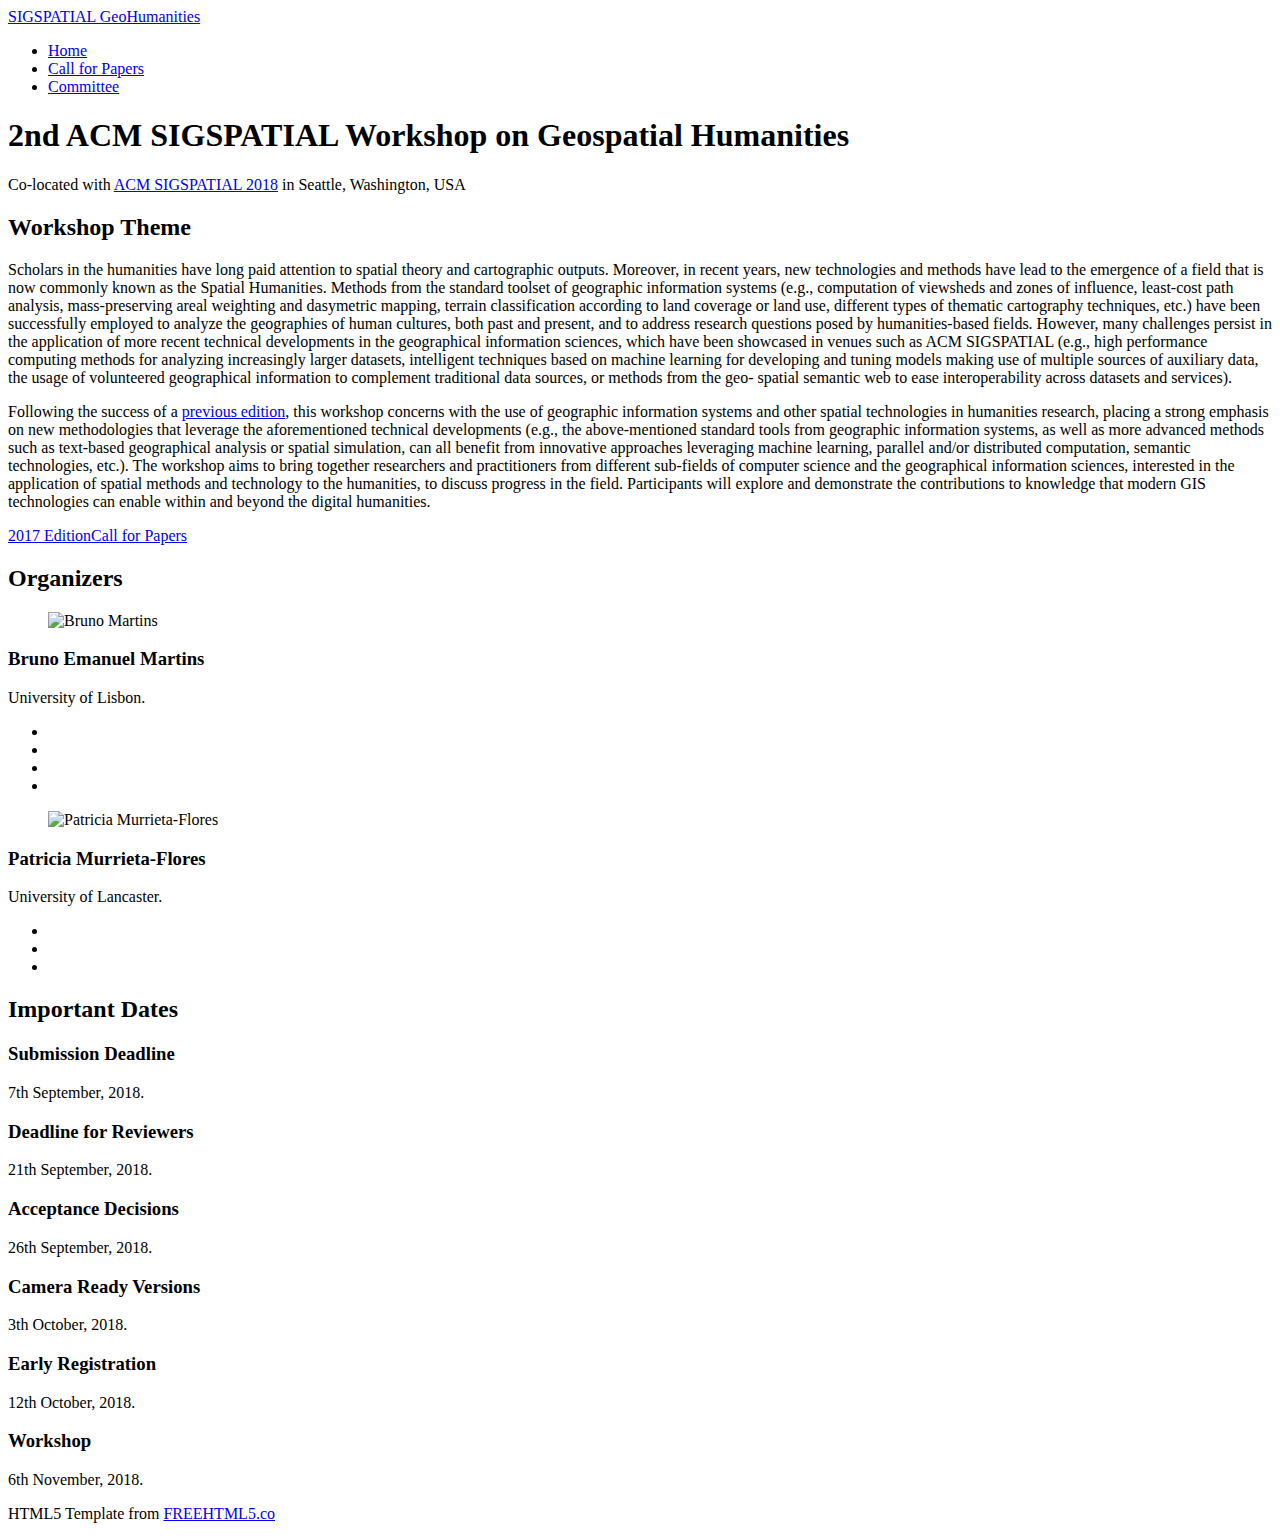
==== index.html @ ae1d95db "Update index.html" ====
<!DOCTYPE html>
<!--[if lt IE 7]>      <html class="no-js lt-ie9 lt-ie8 lt-ie7"> <![endif]-->
<!--[if IE 7]>         <html class="no-js lt-ie9 lt-ie8"> <![endif]-->
<!--[if IE 8]>         <html class="no-js lt-ie9"> <![endif]-->
<!--[if gt IE 8]><!--> <html class="no-js"> <!--<![endif]-->
	<head>
	<meta charset="utf-8">
	<meta http-equiv="X-UA-Compatible" content="IE=edge">
	<title>2nd ACM SIGSPATIAL Workshop on Geospatial Humanities</title>
	<meta name="viewport" content="width=device-width, initial-scale=1">
	<meta name="description" content="ACM SIGSPATIAL Workshop on Geospatial Humanities" />
	<meta name="keywords" content="GeoHumanities, Geospatial Humanities, Workshop, ACM SIGSPATIAL" />
	<meta name="author" content="Bruno Martins and Patricia Murrieta-Flores" />

  <!-- 
	//////////////////////////////////////////////////////

	FREE HTML5 TEMPLATE 
	DESIGNED & DEVELOPED by FREEHTML5.CO
		
	Website: 		http://freehtml5.co/
	Email: 			info@freehtml5.co
	Twitter: 		http://twitter.com/fh5co
	Facebook: 		https://www.facebook.com/fh5co

	//////////////////////////////////////////////////////
	 -->

  <!-- Facebook and Twitter integration -->
	<meta property="og:title" content=""/>
	<meta property="og:image" content=""/>
	<meta property="og:url" content=""/>
	<meta property="og:site_name" content=""/>
	<meta property="og:description" content=""/>
	<meta name="twitter:title" content="" />
	<meta name="twitter:image" content="" />
	<meta name="twitter:url" content="" />
	<meta name="twitter:card" content="" />

	<!-- Place favicon.ico and apple-touch-icon.png in the root directory -->
	<link rel="shortcut icon" href="favicon.ico">

	<!-- Google Webfonts -->
	<link href='http://fonts.googleapis.com/css?family=Roboto:400,300,100,500' rel='stylesheet' type='text/css'>
	<link href='http://fonts.googleapis.com/css?family=Roboto+Slab:400,300,100,500' rel='stylesheet' type='text/css'>
	
	<!-- Animate.css -->
	<link rel="stylesheet" href="css/animate.css">
	<!-- Icomoon Icon Fonts-->
	<link rel="stylesheet" href="css/icomoon.css">
	<!-- Simple Line Icons -->
	<link rel="stylesheet" href="css/simple-line-icons.css">
	<!-- Theme Style -->
	<link rel="stylesheet" href="css/style.css">
	<!-- Modernizr JS -->
	<script src="js/modernizr-2.6.2.min.js"></script>
	<!-- FOR IE9 below -->
	<!--[if lt IE 9]>
	<script src="js/respond.min.js"></script>
	<![endif]-->

	</head>
	<body>
		
	<header id="fh5co-header" role="banner">
		<nav class="navbar navbar-default" role="navigation">
			<div class="container">
				<div class="row">
					<div class="col-md-10 col-md-offset-1">
						<div class="navbar-header"> 
						<!-- Mobile Toggle Menu Button -->
						<a href="#" class="js-fh5co-nav-toggle fh5co-nav-toggle visible-xs-block" data-toggle="collapse" data-target="#fh5co-navbar" aria-expanded="false" aria-controls="navbar"><i></i></a>
						<a class="navbar-brand" href="index.html">SIGSPATIAL GeoHumanities</a>
						</div>
						<div id="fh5co-navbar" class="navbar-collapse collapse">
							<ul class="nav navbar-nav navbar-right">
								<li class="active"><a href="index.html"><span>Home<span class="border"></span></span></a></li>
								<li><a href="call-for-papers.html"><span>Call for Papers<span class="border"></span></span></a></li>
								<li><a href="program-committee.html"><span>Committee <span class="border"></span></span></a></li>
								<!-- <li><a href="program.html"><span>Program<span class="border"></span></span></a></li> -->
							</ul>
						</div>
					</div>
				</div>
			</div>
		</nav>
	</header>
	<!-- END .header -->
	
	
	<div id="fh5co-main">
		<div class="fh5co-intro text-center">
			<div class="container">
				<div class="row">
					<div class="col-md-8 col-md-offset-2">
						<h1 class="intro-lead">2nd ACM SIGSPATIAL Workshop on Geospatial Humanities</h1>
						<p class="">Co-located with <a href="http://sigspatial2018.sigspatial.org" target="_blank">ACM SIGSPATIAL 2018</a> in Seattle, Washington, USA</p>
					</div>
				</div>
			</div>
		</div>

		<div id="fh5co-portfolio">
			<div class="fh5co-portfolio-item ">
				<div class="fh5co-portfolio-figure animate-box" style="background-image: url(images/work_1.jpg);"></div>
				<div class="fh5co-portfolio-description">
					<h2>Workshop Theme</h2>
					<p>Scholars in the humanities have long paid attention to spatial theory and cartographic outputs. Moreover, in recent years, new technologies and methods have lead to the emergence of a field that is now commonly known as the Spatial Humanities. Methods from the standard toolset of geographic information systems (e.g., computation of viewsheds and zones of influence, least-cost path analysis, mass-preserving areal weighting and dasymetric mapping, terrain classification according to land coverage or land use, different types of thematic cartography techniques, etc.) have been successfully employed to analyze the geographies of human cultures, both past and present, and to address research questions posed by humanities-based fields. However, many challenges persist in the application of more recent technical developments in the geographical information sciences, which have been showcased in venues such as ACM SIGSPATIAL (e.g., high performance computing methods for analyzing increasingly larger datasets, intelligent techniques based on machine learning for developing and tuning models making use of multiple sources of auxiliary data, the usage of volunteered geographical information to complement traditional data sources, or methods from the geo- spatial semantic web to ease interoperability across datasets and services).<p>
					<!-- <p><a href="call-for-papers.html" class="btn btn-primary">Call for Papers</a></p> -->
				</div>
			</div>
			<div class="fh5co-portfolio-item fh5co-img-right">
				<div class="fh5co-portfolio-figure animate-box" style="background-image: url(images/work_2.jpg);"></div>
				<div class="fh5co-portfolio-description">
					<!-- <h2>Workshop Theme</h2> -->
					<p>Following the success of a <a href="../2017/index.html">previous edition</a>, this workshop concerns with the use of geographic information systems and other spatial technologies in humanities research, placing a strong emphasis on new methodologies that leverage the aforementioned technical developments (e.g., the above-mentioned standard tools from geographic information systems, as well as more advanced methods such as text-based geographical analysis or spatial simulation, can all benefit from innovative approaches leveraging machine learning, parallel and/or distributed computation, semantic technologies, etc.). The workshop aims to bring together researchers and practitioners from different sub-fields of computer science and the geographical information sciences, interested in the application of spatial methods and technology to the humanities, to discuss progress in the field. Participants will explore and demonstrate the contributions to knowledge that modern GIS technologies can enable within and beyond the digital humanities.</p>
					<p><a href="../2017/index.html" class="btn btn-primary">2017 Edition</a><a href="call-for-papers.html" class="btn btn-primary">Call for Papers</a></p>
				</div>
			</div>
			<!--<div class="fh5co-portfolio-item ">
				<div class="fh5co-portfolio-figure animate-box" style="background-image: url(images/work_3.jpg);"></div>
				<div class="fh5co-portfolio-description">
					<h2>Description</h2>
					<p>...</p>
					<p><a href="call-for-papers.html" class="btn btn-primary">Call for Papers</a></p>
				</div>
			</div>
			<div class="fh5co-portfolio-item fh5co-img-right">
				<div class="fh5co-portfolio-figure animate-box" style="background-image: url(images/work_4.jpg);"></div>
				<div class="fh5co-portfolio-description">
					<h2>Description</h2>
					<p>...</p>
					<p><a href="call-for-papers.html" class="btn btn-primary">Call for Papers</a></p>
				</div>
			</div> -->
		</div>

		<div id="fh5co-team">
			<div class="container">
				<div class="row">
					<div class="col-md-10 col-md-offset-1">
						<div class="row">
							<h2 class="section-lead text-center">Organizers</h2>
							<div class="col-md-3 col-sm-6 col-xs-6 col-xxs-12 fh5co-staff to-animate"></div>
							<div class="col-md-3 col-sm-6 col-xs-6 col-xxs-12 fh5co-staff to-animate">
								<figure>
								<img src="images/photo-bruno-martins.png" alt="Bruno Martins" class="img-responsive">
								</figure>
								<h3>Bruno Emanuel Martins</h3>
								<p>University of Lisbon. </p>
								<ul class="fh5co-social">
									<li><a href="http://bgmartins.github.io"><i class="icon-globe"></i></a></li>
									<li><a href="https://github.com/bgmartins/"><i class="icon-github"></i></a></li>
									<li><a href="https://twitter.com/bgmartins"><i class="icon-twitter"></i></a></li>
									<li><a href="mailto:bruno.g.martins@ist.utl.pt"><i class="icon-mail"></i></a></li>
								</ul> 	
							</div>
							<!-- <div class="col-md-3 col-sm-6 col-xs-6 col-xxs-12 fh5co-staff to-animate">
								<figure>
								<img src="images/photo-bruno-martins.png" alt="Bruno Martins" class="img-responsive">
								</figure>
								<h3>Bruno Emanuel Martins</h3>
								<p>University of Lisbon. </p>
								<ul class="fh5co-social">
									<li><a href="https://github.com/bgmartins/"><i class="icon-globe"></i></a></li>
									<li><a href="https://github.com/bgmartins/"><i class="icon-github"></i></a></li>
									<li><a href="mailto:bruno.g.martins@ist.utl.pt"><i class="icon-mail"></i></a></li>
								</ul> 	
							</div>
							<div class="col-md-3 col-sm-6 col-xs-6 col-xxs-12 fh5co-staff to-animate">
								<figure>
								<img src="images/photo-murrieta-flores.png" alt="Patricia Murrieta-Flores" class="img-responsive">
								</figure>
								<h3>Patricia Murrieta-Flores</h3>
								<p>University of Chester. </p>
								<ul class="fh5co-social">
									<li><a href="https://www.chester.ac.uk/departments/history-archaeology/staff/dr-p-murrieta-flores"><i class="icon-globe"></i></a></li>
									<li><a href="https://twitter.com/patymurrieta"><i class="icon-twitter"></i></a></li>
									<li><a href="mailto:p.murrietaflores@chester.ac.uk"><i class="icon-mail"></i></a></li>
								</ul> 	
							</div> -->
							<div class="col-md-3 col-sm-6 col-xs-6 col-xxs-12 fh5co-staff to-animate">
								<figure>
								<img src="images/photo-murrieta-flores.png" alt="Patricia Murrieta-Flores" class="img-responsive">
								</figure>
								<h3>Patricia Murrieta-Flores</h3>
								<p>University of Lancaster. </p>
								<ul class="fh5co-social">
									<li><a href="http://www.lancaster.ac.uk/history/about-us/people/patricia-murrieta-flores"><i class="icon-globe"></i></a></li>
									<li><a href="https://twitter.com/patymurrieta"><i class="icon-twitter"></i></a></li>
									<li><a href="mailto:p.a.murrieta-flores@lancaster.ac.uk"><i class="icon-mail"></i></a></li>
								</ul> 	
							</div>
							<div class="col-md-3 col-sm-6 col-xs-6 col-xxs-12 fh5co-staff to-animate"></div>
						</div>
					</div>
				</div>
			</div>
		</div>

		<div id="fh5co-services">
			<div class="container">
				<div class="row">
					<div class="col-md-10 col-md-offset-1">
						<div class="row">
							<h2 class="section-lead text-center">Important Dates</h2>
							<div class="col-md-4 col-sm-6 col-xs-6 col-xxs-12 fh5co-service">
								<div class="fh5co-icon to-animate"><i class="icon-doc"></i></div>
								<div class="fh5co-desc">
									<h3>Submission Deadline</h3>
									<p>7th September, 2018. </p>
								</div>	
							</div>
							<div class="col-md-4 col-sm-6 col-xs-6 col-xxs-12 fh5co-service">
								<div class="fh5co-icon to-animate"><i class="icon-note"></i></div>
								<div class="fh5co-desc">
									<h3>Deadline for Reviewers</h3>
									<p>21th September, 2018. </p>
								</div>
							</div>
							<div class="clearfix visible-sm-block visible-xs-block"></div>							
							<div class="col-md-4 col-sm-6 col-xs-6 col-xxs-12 fh5co-service">
								<div class="fh5co-icon to-animate"><i class="icon-check"></i></div>
								<div class="fh5co-desc">
									<h3>Acceptance Decisions</h3>
									<p>26th September, 2018. </p>
								</div>
							</div>
							<div class="col-md-4 col-sm-6 col-xs-6 col-xxs-12 fh5co-service">
								<div class="fh5co-icon to-animate"><i class="icon-reload"></i></div>
								<div class="fh5co-desc">
									<h3>Camera Ready Versions</h3>
									<p>3th October, 2018. </p>
								</div>	
							</div>
							<div class="clearfix visible-sm-block visible-xs-block"></div>
							<div class="col-md-4 col-sm-6 col-xs-6 col-xxs-12 fh5co-service">
								<div class="fh5co-icon to-animate"><i class="icon-rocket"></i></div>
								<div class="fh5co-desc">
									<h3>Early Registration</h3>
									<p>12th October, 2018. </p>
								</div>
							</div>
							<div class="col-md-4 col-sm-6 col-xs-6 col-xxs-12 fh5co-service">
								<div class="fh5co-icon to-animate"><i class="icon-eye"></i></div>
								<div class="fh5co-desc">
									<h3>Workshop</h3>
									<p>6th November, 2018. </p>
								</div>
							</div>
							<div class="clearfix visible-sm-block visible-xs-block"></div>
						</div>
					</div>
				</div>
			</div>
		</div>

	</div>

	<footer id="fh5co-footer">
		<div class="container">
			<div class="row">
				<div class="col-md-10 col-md-offset-1 text-center">
					<p>HTML5 Template from <a href="http://freehtml5.co/" target="_blank">FREEHTML5.co</a></p>
				</div>
			</div>
		</div>
	</footer>


	<!-- jQuery -->
	<script src="js/jquery.min.js"></script>
	<!-- jQuery Easing -->
	<script src="js/jquery.easing.1.3.js"></script>
	<!-- Bootstrap -->
	<script src="js/bootstrap.min.js"></script>
	<!-- Waypoints -->
	<script src="js/jquery.waypoints.min.js"></script>
	<!-- Main JS -->
	<script src="js/main.js"></script>

	
	</body>
</html>
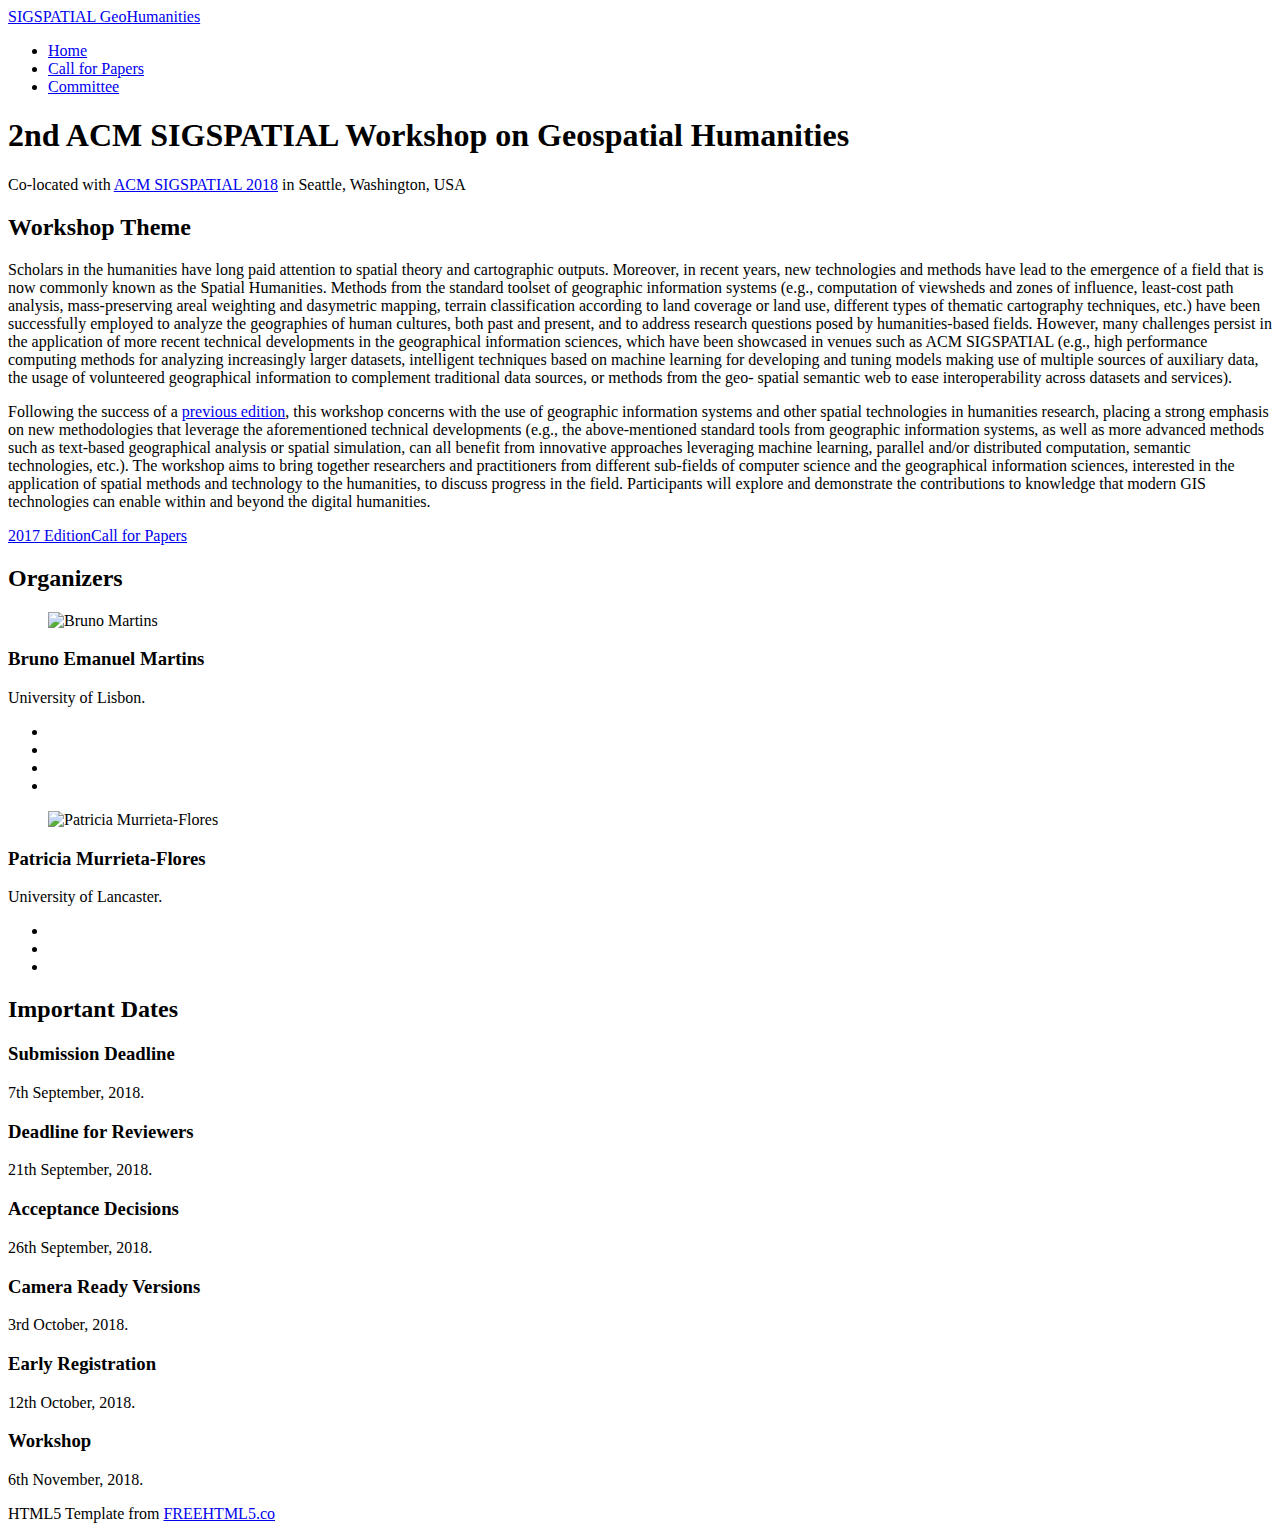
==== commit a9732ec8: "Update index.html" ====
--- a/index.html
+++ b/index.html
@@ -231,7 +231,7 @@
 								<div class="fh5co-icon to-animate"><i class="icon-reload"></i></div>
 								<div class="fh5co-desc">
 									<h3>Camera Ready Versions</h3>
-									<p>3th October, 2018. </p>
+									<p>3rd October, 2018. </p>
 								</div>	
 							</div>
 							<div class="clearfix visible-sm-block visible-xs-block"></div>
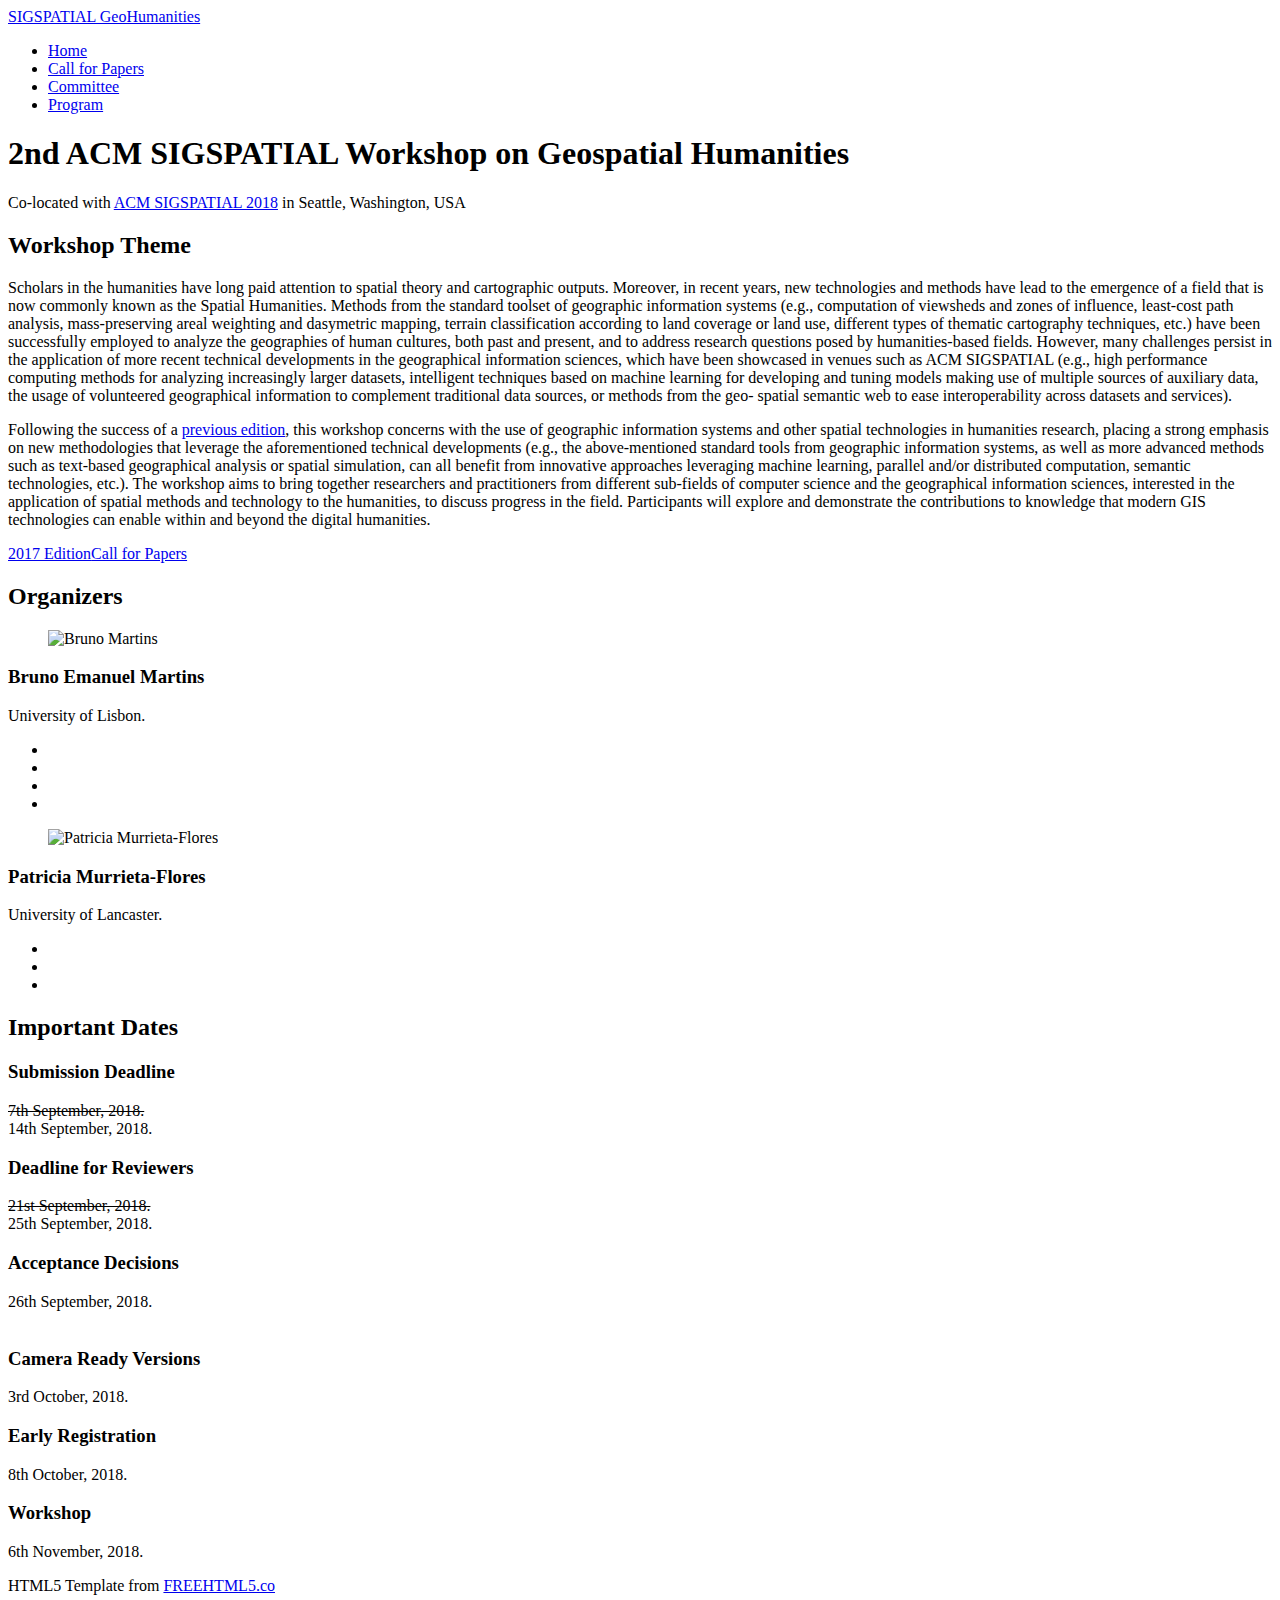
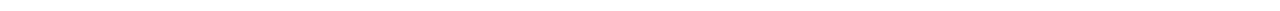
==== commit a9273b06: "Update index.html" ====
--- a/index.html
+++ b/index.html
@@ -78,7 +78,7 @@
 								<li class="active"><a href="index.html"><span>Home<span class="border"></span></span></a></li>
 								<li><a href="call-for-papers.html"><span>Call for Papers<span class="border"></span></span></a></li>
 								<li><a href="program-committee.html"><span>Committee <span class="border"></span></span></a></li>
-								<!-- <li><a href="program.html"><span>Program<span class="border"></span></span></a></li> -->
+								<li><a href="program.html"><span>Program<span class="border"></span></span></a></li>
 							</ul>
 						</div>
 					</div>
@@ -114,8 +114,8 @@
 				<div class="fh5co-portfolio-figure animate-box" style="background-image: url(images/work_2.jpg);"></div>
 				<div class="fh5co-portfolio-description">
 					<!-- <h2>Workshop Theme</h2> -->
-					<p>Following the success of a <a href="../2017/index.html">previous edition</a>, this workshop concerns with the use of geographic information systems and other spatial technologies in humanities research, placing a strong emphasis on new methodologies that leverage the aforementioned technical developments (e.g., the above-mentioned standard tools from geographic information systems, as well as more advanced methods such as text-based geographical analysis or spatial simulation, can all benefit from innovative approaches leveraging machine learning, parallel and/or distributed computation, semantic technologies, etc.). The workshop aims to bring together researchers and practitioners from different sub-fields of computer science and the geographical information sciences, interested in the application of spatial methods and technology to the humanities, to discuss progress in the field. Participants will explore and demonstrate the contributions to knowledge that modern GIS technologies can enable within and beyond the digital humanities.</p>
-					<p><a href="../2017/index.html" class="btn btn-primary">2017 Edition</a><a href="call-for-papers.html" class="btn btn-primary">Call for Papers</a></p>
+					<p>Following the success of a <a href="./2017/index.html">previous edition</a>, this workshop concerns with the use of geographic information systems and other spatial technologies in humanities research, placing a strong emphasis on new methodologies that leverage the aforementioned technical developments (e.g., the above-mentioned standard tools from geographic information systems, as well as more advanced methods such as text-based geographical analysis or spatial simulation, can all benefit from innovative approaches leveraging machine learning, parallel and/or distributed computation, semantic technologies, etc.). The workshop aims to bring together researchers and practitioners from different sub-fields of computer science and the geographical information sciences, interested in the application of spatial methods and technology to the humanities, to discuss progress in the field. Participants will explore and demonstrate the contributions to knowledge that modern GIS technologies can enable within and beyond the digital humanities.</p>
+					<p><a href="./2017/index.html" class="btn btn-primary">2017 Edition</a><a href="call-for-papers.html" class="btn btn-primary">Call for Papers</a></p>
 				</div>
 			</div>
 			<!--<div class="fh5co-portfolio-item ">
@@ -209,14 +209,14 @@
 								<div class="fh5co-icon to-animate"><i class="icon-doc"></i></div>
 								<div class="fh5co-desc">
 									<h3>Submission Deadline</h3>
-									<p>7th September, 2018. </p>
+									<p><del>7th September, 2018. </del><br/>14th September, 2018.</p>
 								</div>	
 							</div>
 							<div class="col-md-4 col-sm-6 col-xs-6 col-xxs-12 fh5co-service">
 								<div class="fh5co-icon to-animate"><i class="icon-note"></i></div>
 								<div class="fh5co-desc">
 									<h3>Deadline for Reviewers</h3>
-									<p>21th September, 2018. </p>
+									<p><del>21st September, 2018. </del><br/> 25th September, 2018.</p>
 								</div>
 							</div>
 							<div class="clearfix visible-sm-block visible-xs-block"></div>							
@@ -224,7 +224,7 @@
 								<div class="fh5co-icon to-animate"><i class="icon-check"></i></div>
 								<div class="fh5co-desc">
 									<h3>Acceptance Decisions</h3>
-									<p>26th September, 2018. </p>
+									<p>26th September, 2018. <br/>&nbsp;</p>
 								</div>
 							</div>
 							<div class="col-md-4 col-sm-6 col-xs-6 col-xxs-12 fh5co-service">
@@ -239,7 +239,7 @@
 								<div class="fh5co-icon to-animate"><i class="icon-rocket"></i></div>
 								<div class="fh5co-desc">
 									<h3>Early Registration</h3>
-									<p>12th October, 2018. </p>
+									<p>8th October, 2018. </p>
 								</div>
 							</div>
 							<div class="col-md-4 col-sm-6 col-xs-6 col-xxs-12 fh5co-service">
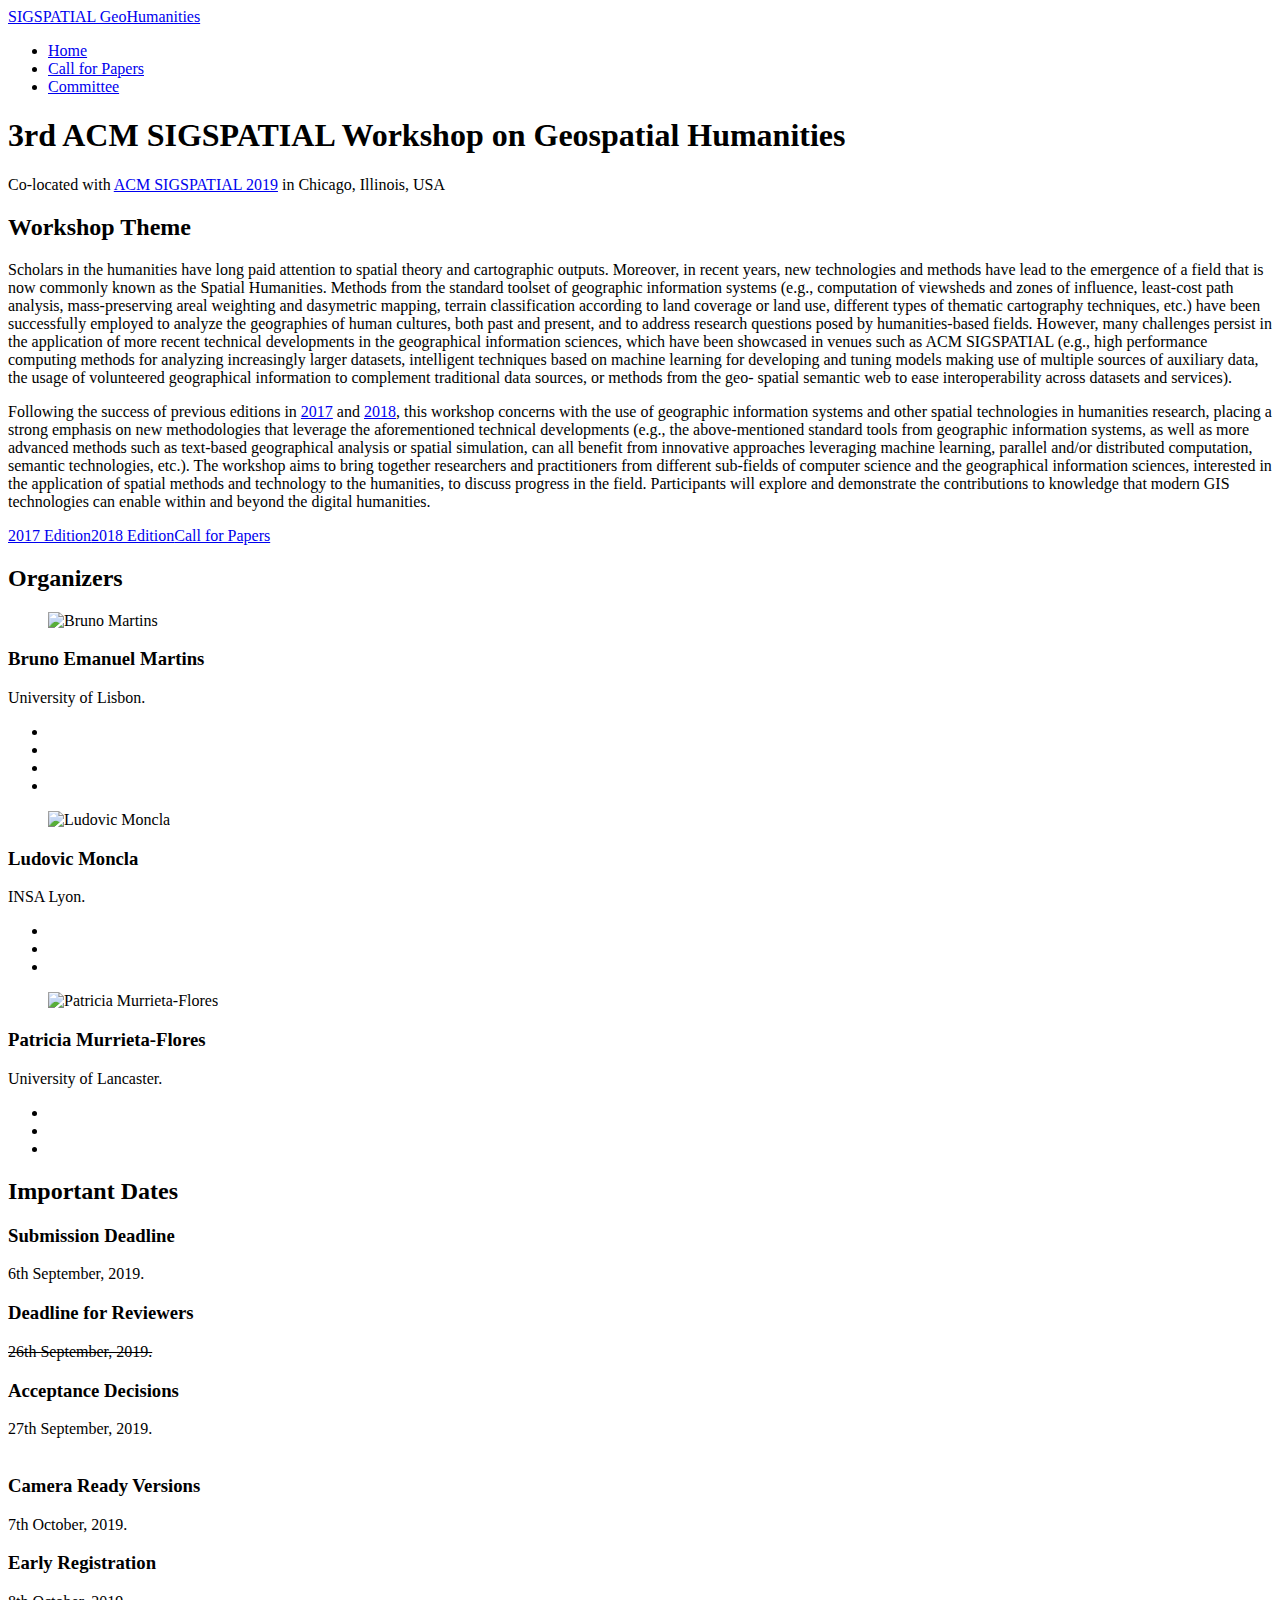
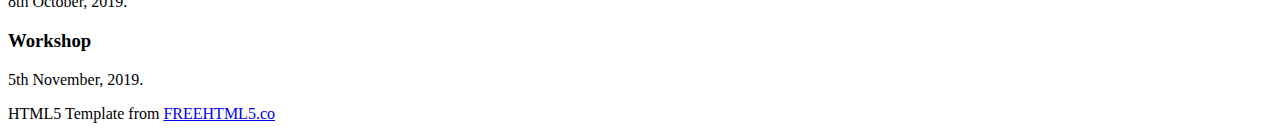
==== commit e427056d: "Update index.html" ====
--- a/index.html
+++ b/index.html
@@ -7,11 +7,11 @@
 	<head>
 	<meta charset="utf-8">
 	<meta http-equiv="X-UA-Compatible" content="IE=edge">
-	<title>2nd ACM SIGSPATIAL Workshop on Geospatial Humanities</title>
+	<title>3rd ACM SIGSPATIAL Workshop on Geospatial Humanities</title>
 	<meta name="viewport" content="width=device-width, initial-scale=1">
 	<meta name="description" content="ACM SIGSPATIAL Workshop on Geospatial Humanities" />
 	<meta name="keywords" content="GeoHumanities, Geospatial Humanities, Workshop, ACM SIGSPATIAL" />
-	<meta name="author" content="Bruno Martins and Patricia Murrieta-Flores" />
+	<meta name="author" content="Bruno Martins and Patricia Murrieta-Flores and Ludovic Moncla" />
 
   <!-- 
 	//////////////////////////////////////////////////////
@@ -78,7 +78,7 @@
 								<li class="active"><a href="index.html"><span>Home<span class="border"></span></span></a></li>
 								<li><a href="call-for-papers.html"><span>Call for Papers<span class="border"></span></span></a></li>
 								<li><a href="program-committee.html"><span>Committee <span class="border"></span></span></a></li>
-								<li><a href="program.html"><span>Program<span class="border"></span></span></a></li>
+								<!-- <li><a href="program.html"><span>Program<span class="border"></span></span></a></li> -->
 							</ul>
 						</div>
 					</div>
@@ -94,8 +94,8 @@
 			<div class="container">
 				<div class="row">
 					<div class="col-md-8 col-md-offset-2">
-						<h1 class="intro-lead">2nd ACM SIGSPATIAL Workshop on Geospatial Humanities</h1>
-						<p class="">Co-located with <a href="http://sigspatial2018.sigspatial.org" target="_blank">ACM SIGSPATIAL 2018</a> in Seattle, Washington, USA</p>
+						<h1 class="intro-lead">3rd ACM SIGSPATIAL Workshop on Geospatial Humanities</h1>
+						<p class="">Co-located with <a href="http://sigspatial2019.sigspatial.org" target="_blank">ACM SIGSPATIAL 2019</a> in Chicago, Illinois, USA</p>
 					</div>
 				</div>
 			</div>
@@ -114,8 +114,8 @@
 				<div class="fh5co-portfolio-figure animate-box" style="background-image: url(images/work_2.jpg);"></div>
 				<div class="fh5co-portfolio-description">
 					<!-- <h2>Workshop Theme</h2> -->
-					<p>Following the success of a <a href="./2017/index.html">previous edition</a>, this workshop concerns with the use of geographic information systems and other spatial technologies in humanities research, placing a strong emphasis on new methodologies that leverage the aforementioned technical developments (e.g., the above-mentioned standard tools from geographic information systems, as well as more advanced methods such as text-based geographical analysis or spatial simulation, can all benefit from innovative approaches leveraging machine learning, parallel and/or distributed computation, semantic technologies, etc.). The workshop aims to bring together researchers and practitioners from different sub-fields of computer science and the geographical information sciences, interested in the application of spatial methods and technology to the humanities, to discuss progress in the field. Participants will explore and demonstrate the contributions to knowledge that modern GIS technologies can enable within and beyond the digital humanities.</p>
-					<p><a href="./2017/index.html" class="btn btn-primary">2017 Edition</a><a href="call-for-papers.html" class="btn btn-primary">Call for Papers</a></p>
+					<p>Following the success of previous editions in <a href="./2017/index.html">2017</a> and <a href="./2018/index.html">2018</a>, this workshop concerns with the use of geographic information systems and other spatial technologies in humanities research, placing a strong emphasis on new methodologies that leverage the aforementioned technical developments (e.g., the above-mentioned standard tools from geographic information systems, as well as more advanced methods such as text-based geographical analysis or spatial simulation, can all benefit from innovative approaches leveraging machine learning, parallel and/or distributed computation, semantic technologies, etc.). The workshop aims to bring together researchers and practitioners from different sub-fields of computer science and the geographical information sciences, interested in the application of spatial methods and technology to the humanities, to discuss progress in the field. Participants will explore and demonstrate the contributions to knowledge that modern GIS technologies can enable within and beyond the digital humanities.</p>
+					<p><a href="./2017/index.html" class="btn btn-primary">2017 Edition</a><a href="./2018/index.html" class="btn btn-primary">2018 Edition</a><a href="call-for-papers.html" class="btn btn-primary">Call for Papers</a></p>
 				</div>
 			</div>
 			<!--<div class="fh5co-portfolio-item ">
@@ -156,19 +156,19 @@
 									<li><a href="mailto:bruno.g.martins@ist.utl.pt"><i class="icon-mail"></i></a></li>
 								</ul> 	
 							</div>
+							<div class="col-md-3 col-sm-6 col-xs-6 col-xxs-12 fh5co-staff to-animate">
+								<figure>
+								<img src="images/photo-ludocic-moncla.jpg" alt="Ludovic Moncla" class="img-responsive">
+								</figure>
+								<h3>Ludovic Moncla</h3>
+								<p> INSA Lyon. </p>
+								<ul class="fh5co-social">
+									<li><a href="https://lmoncla.ddns.net"><i class="icon-globe"></i></a></li>
+									<li><a href="https://github.com/ludal360"><i class="icon-github"></i></a></li>
+									<li><a href="mailto:ludovic.moncla@insa-lyon.fr"><i class="icon-mail"></i></a></li>
+								</ul> 	
+							</div>
 							<!-- <div class="col-md-3 col-sm-6 col-xs-6 col-xxs-12 fh5co-staff to-animate">
-								<figure>
-								<img src="images/photo-bruno-martins.png" alt="Bruno Martins" class="img-responsive">
-								</figure>
-								<h3>Bruno Emanuel Martins</h3>
-								<p>University of Lisbon. </p>
-								<ul class="fh5co-social">
-									<li><a href="https://github.com/bgmartins/"><i class="icon-globe"></i></a></li>
-									<li><a href="https://github.com/bgmartins/"><i class="icon-github"></i></a></li>
-									<li><a href="mailto:bruno.g.martins@ist.utl.pt"><i class="icon-mail"></i></a></li>
-								</ul> 	
-							</div>
-							<div class="col-md-3 col-sm-6 col-xs-6 col-xxs-12 fh5co-staff to-animate">
 								<figure>
 								<img src="images/photo-murrieta-flores.png" alt="Patricia Murrieta-Flores" class="img-responsive">
 								</figure>
@@ -209,14 +209,14 @@
 								<div class="fh5co-icon to-animate"><i class="icon-doc"></i></div>
 								<div class="fh5co-desc">
 									<h3>Submission Deadline</h3>
-									<p><del>7th September, 2018. </del><br/>14th September, 2018.</p>
+									<p>6th September, 2019.</p>
 								</div>	
 							</div>
 							<div class="col-md-4 col-sm-6 col-xs-6 col-xxs-12 fh5co-service">
 								<div class="fh5co-icon to-animate"><i class="icon-note"></i></div>
 								<div class="fh5co-desc">
 									<h3>Deadline for Reviewers</h3>
-									<p><del>21st September, 2018. </del><br/> 25th September, 2018.</p>
+									<p><del>26th September, 2019.</p>
 								</div>
 							</div>
 							<div class="clearfix visible-sm-block visible-xs-block"></div>							
@@ -224,14 +224,14 @@
 								<div class="fh5co-icon to-animate"><i class="icon-check"></i></div>
 								<div class="fh5co-desc">
 									<h3>Acceptance Decisions</h3>
-									<p>26th September, 2018. <br/>&nbsp;</p>
+									<p>27th September, 2019. <br/>&nbsp;</p>
 								</div>
 							</div>
 							<div class="col-md-4 col-sm-6 col-xs-6 col-xxs-12 fh5co-service">
 								<div class="fh5co-icon to-animate"><i class="icon-reload"></i></div>
 								<div class="fh5co-desc">
 									<h3>Camera Ready Versions</h3>
-									<p>3rd October, 2018. </p>
+									<p>7th October, 2019. </p>
 								</div>	
 							</div>
 							<div class="clearfix visible-sm-block visible-xs-block"></div>
@@ -239,14 +239,14 @@
 								<div class="fh5co-icon to-animate"><i class="icon-rocket"></i></div>
 								<div class="fh5co-desc">
 									<h3>Early Registration</h3>
-									<p>8th October, 2018. </p>
+									<p>8th October, 2019. </p>
 								</div>
 							</div>
 							<div class="col-md-4 col-sm-6 col-xs-6 col-xxs-12 fh5co-service">
 								<div class="fh5co-icon to-animate"><i class="icon-eye"></i></div>
 								<div class="fh5co-desc">
 									<h3>Workshop</h3>
-									<p>6th November, 2018. </p>
+									<p>5th November, 2019. </p>
 								</div>
 							</div>
 							<div class="clearfix visible-sm-block visible-xs-block"></div>
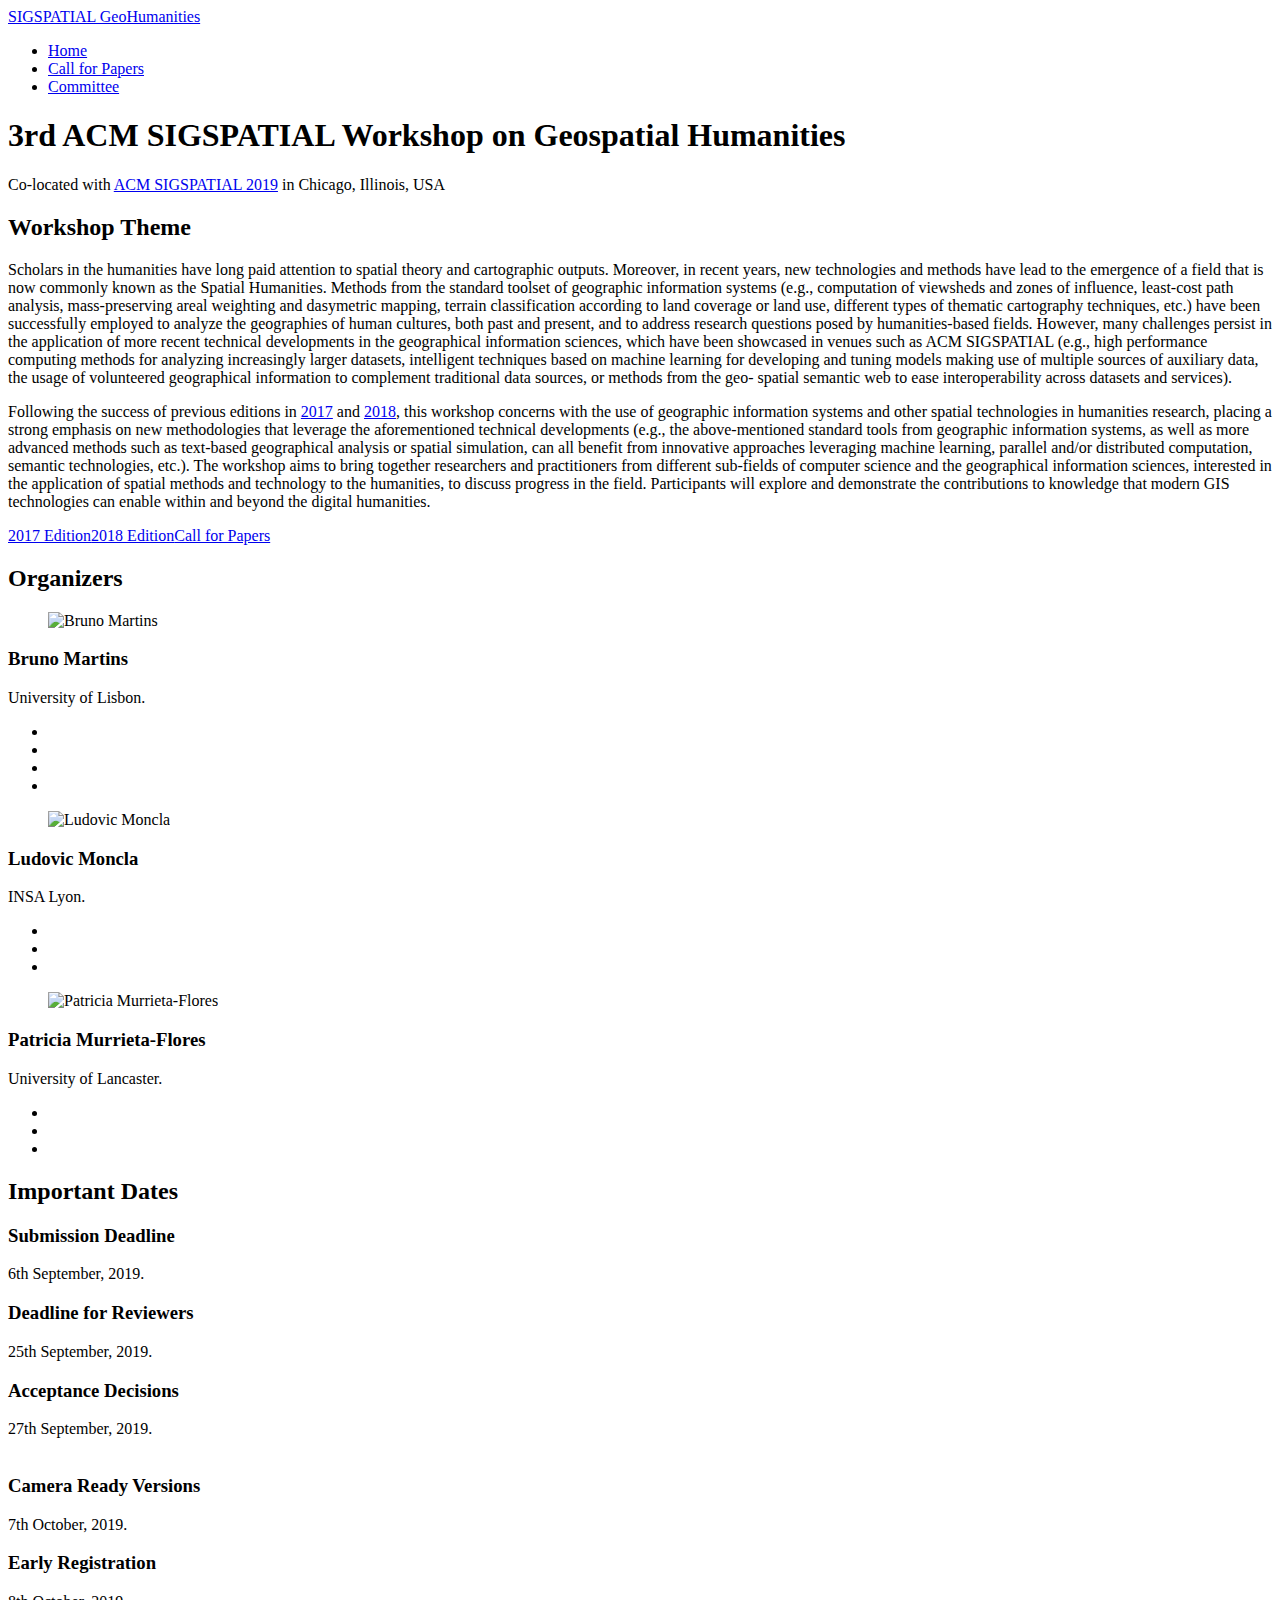
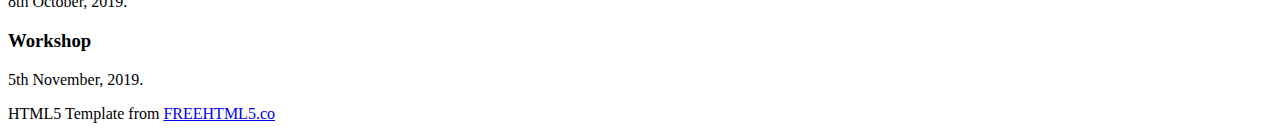
==== commit bc854387: "Update index.html" ====
--- a/index.html
+++ b/index.html
@@ -142,12 +142,12 @@
 					<div class="col-md-10 col-md-offset-1">
 						<div class="row">
 							<h2 class="section-lead text-center">Organizers</h2>
-							<div class="col-md-3 col-sm-6 col-xs-6 col-xxs-12 fh5co-staff to-animate"></div>
+							<!--<div class="col-md-3 col-sm-6 col-xs-6 col-xxs-12 fh5co-staff to-animate"></div>-->
 							<div class="col-md-3 col-sm-6 col-xs-6 col-xxs-12 fh5co-staff to-animate">
 								<figure>
 								<img src="images/photo-bruno-martins.png" alt="Bruno Martins" class="img-responsive">
 								</figure>
-								<h3>Bruno Emanuel Martins</h3>
+								<h3>Bruno Martins</h3>
 								<p>University of Lisbon. </p>
 								<ul class="fh5co-social">
 									<li><a href="http://bgmartins.github.io"><i class="icon-globe"></i></a></li>
@@ -158,7 +158,7 @@
 							</div>
 							<div class="col-md-3 col-sm-6 col-xs-6 col-xxs-12 fh5co-staff to-animate">
 								<figure>
-								<img src="images/photo-ludocic-moncla.jpg" alt="Ludovic Moncla" class="img-responsive">
+								<img src="images/photo-ludovic-moncla.jpg" alt="Ludovic Moncla" class="img-responsive">
 								</figure>
 								<h3>Ludovic Moncla</h3>
 								<p> INSA Lyon. </p>
@@ -168,18 +168,6 @@
 									<li><a href="mailto:ludovic.moncla@insa-lyon.fr"><i class="icon-mail"></i></a></li>
 								</ul> 	
 							</div>
-							<!-- <div class="col-md-3 col-sm-6 col-xs-6 col-xxs-12 fh5co-staff to-animate">
-								<figure>
-								<img src="images/photo-murrieta-flores.png" alt="Patricia Murrieta-Flores" class="img-responsive">
-								</figure>
-								<h3>Patricia Murrieta-Flores</h3>
-								<p>University of Chester. </p>
-								<ul class="fh5co-social">
-									<li><a href="https://www.chester.ac.uk/departments/history-archaeology/staff/dr-p-murrieta-flores"><i class="icon-globe"></i></a></li>
-									<li><a href="https://twitter.com/patymurrieta"><i class="icon-twitter"></i></a></li>
-									<li><a href="mailto:p.murrietaflores@chester.ac.uk"><i class="icon-mail"></i></a></li>
-								</ul> 	
-							</div> -->
 							<div class="col-md-3 col-sm-6 col-xs-6 col-xxs-12 fh5co-staff to-animate">
 								<figure>
 								<img src="images/photo-murrieta-flores.png" alt="Patricia Murrieta-Flores" class="img-responsive">
@@ -192,7 +180,7 @@
 									<li><a href="mailto:p.a.murrieta-flores@lancaster.ac.uk"><i class="icon-mail"></i></a></li>
 								</ul> 	
 							</div>
-							<div class="col-md-3 col-sm-6 col-xs-6 col-xxs-12 fh5co-staff to-animate"></div>
+							<!--<div class="col-md-3 col-sm-6 col-xs-6 col-xxs-12 fh5co-staff to-animate"></div>-->
 						</div>
 					</div>
 				</div>
@@ -216,7 +204,7 @@
 								<div class="fh5co-icon to-animate"><i class="icon-note"></i></div>
 								<div class="fh5co-desc">
 									<h3>Deadline for Reviewers</h3>
-									<p><del>26th September, 2019.</p>
+									<p>25th September, 2019.</p>
 								</div>
 							</div>
 							<div class="clearfix visible-sm-block visible-xs-block"></div>							
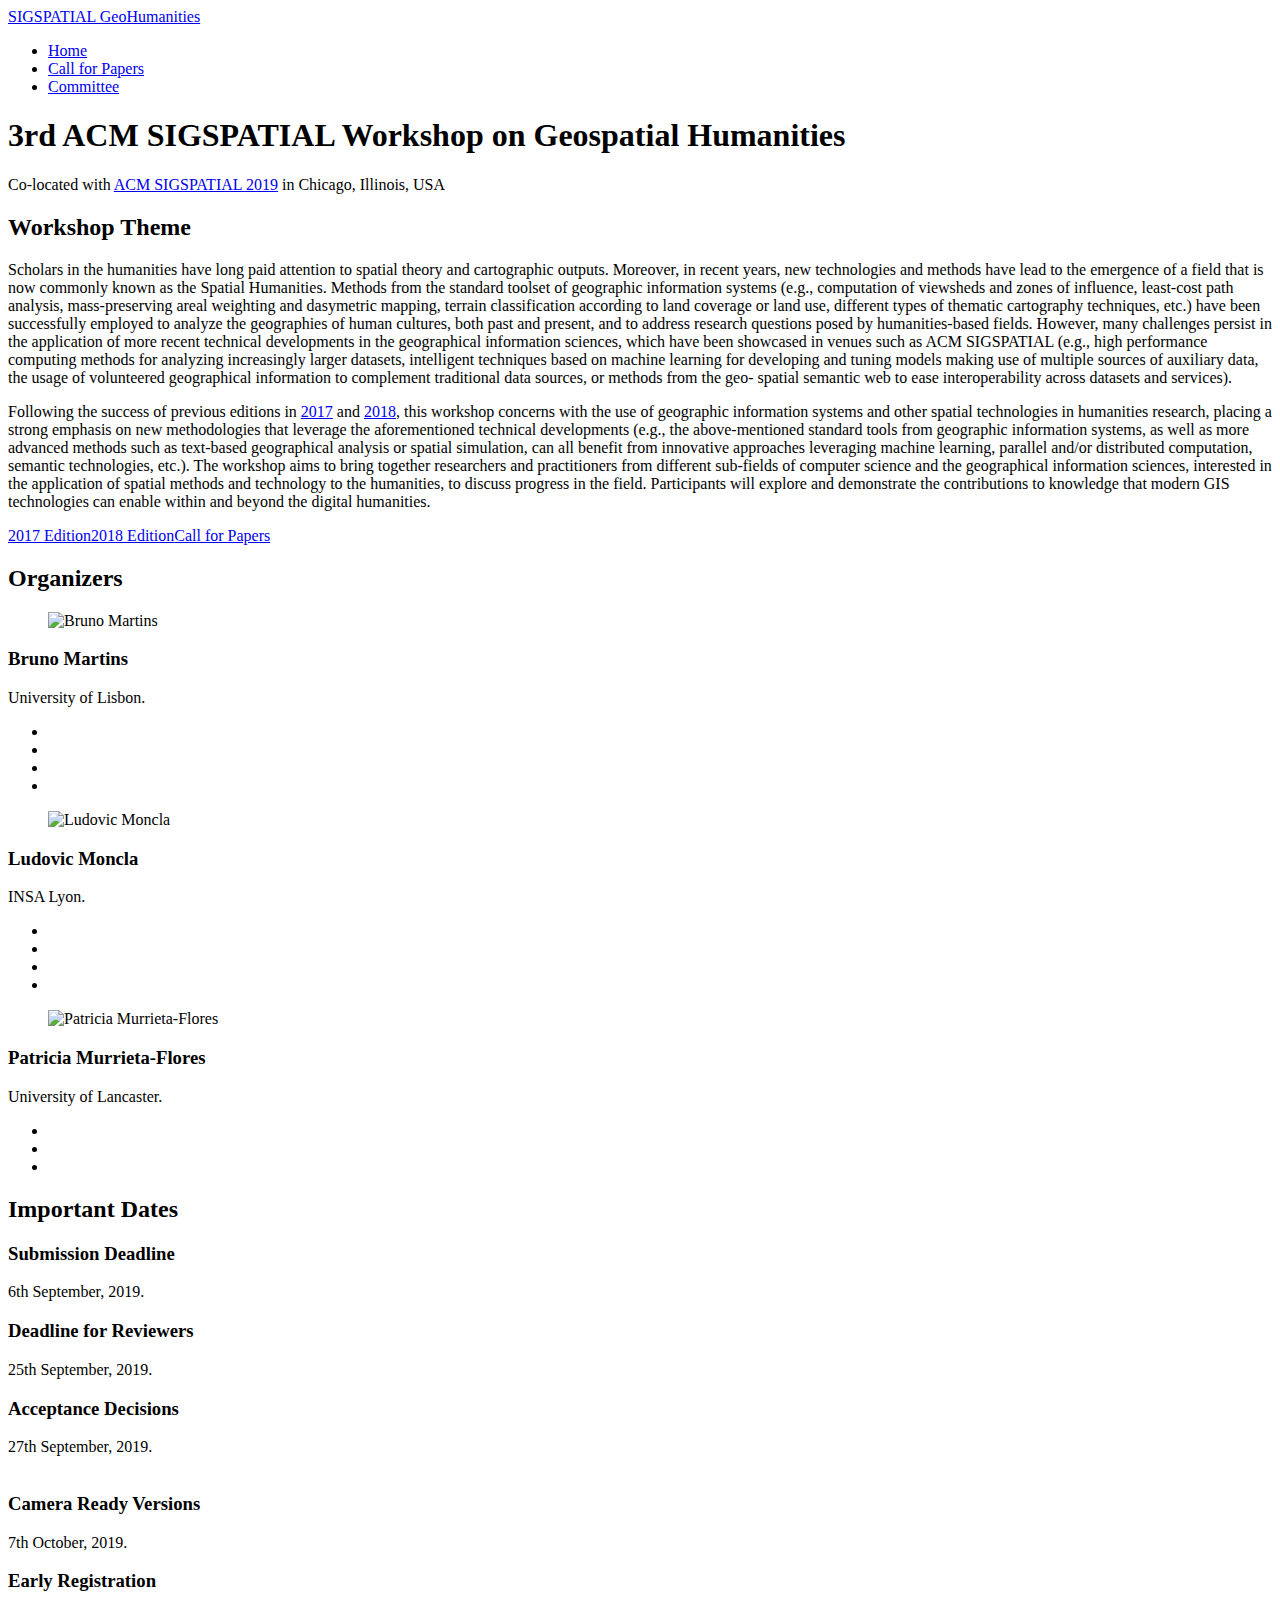
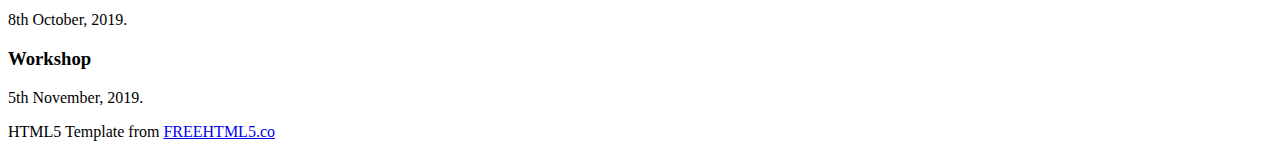
==== commit 0d2c1ea5: "Update index.html" ====
--- a/index.html
+++ b/index.html
@@ -143,7 +143,7 @@
 						<div class="row">
 							<h2 class="section-lead text-center">Organizers</h2>
 							<!--<div class="col-md-3 col-sm-6 col-xs-6 col-xxs-12 fh5co-staff to-animate"></div>-->
-							<div class="col-md-3 col-sm-6 col-xs-6 col-xxs-12 fh5co-staff to-animate">
+							<div class="col-md-4 col-sm-6 col-xs-6 col-xxs-12 fh5co-staff to-animate">
 								<figure>
 								<img src="images/photo-bruno-martins.png" alt="Bruno Martins" class="img-responsive">
 								</figure>
@@ -156,7 +156,7 @@
 									<li><a href="mailto:bruno.g.martins@ist.utl.pt"><i class="icon-mail"></i></a></li>
 								</ul> 	
 							</div>
-							<div class="col-md-3 col-sm-6 col-xs-6 col-xxs-12 fh5co-staff to-animate">
+							<div class="col-md-4 col-sm-6 col-xs-6 col-xxs-12 fh5co-staff to-animate">
 								<figure>
 								<img src="images/photo-ludovic-moncla.jpg" alt="Ludovic Moncla" class="img-responsive">
 								</figure>
@@ -165,10 +165,11 @@
 								<ul class="fh5co-social">
 									<li><a href="https://lmoncla.ddns.net"><i class="icon-globe"></i></a></li>
 									<li><a href="https://github.com/ludal360"><i class="icon-github"></i></a></li>
+									<li><a href="https://twitter.com/MonclaLudovic"><i class="icon-twitter"></i></a></li>
 									<li><a href="mailto:ludovic.moncla@insa-lyon.fr"><i class="icon-mail"></i></a></li>
 								</ul> 	
 							</div>
-							<div class="col-md-3 col-sm-6 col-xs-6 col-xxs-12 fh5co-staff to-animate">
+							<div class="col-md-4 col-sm-6 col-xs-6 col-xxs-12 fh5co-staff to-animate">
 								<figure>
 								<img src="images/photo-murrieta-flores.png" alt="Patricia Murrieta-Flores" class="img-responsive">
 								</figure>
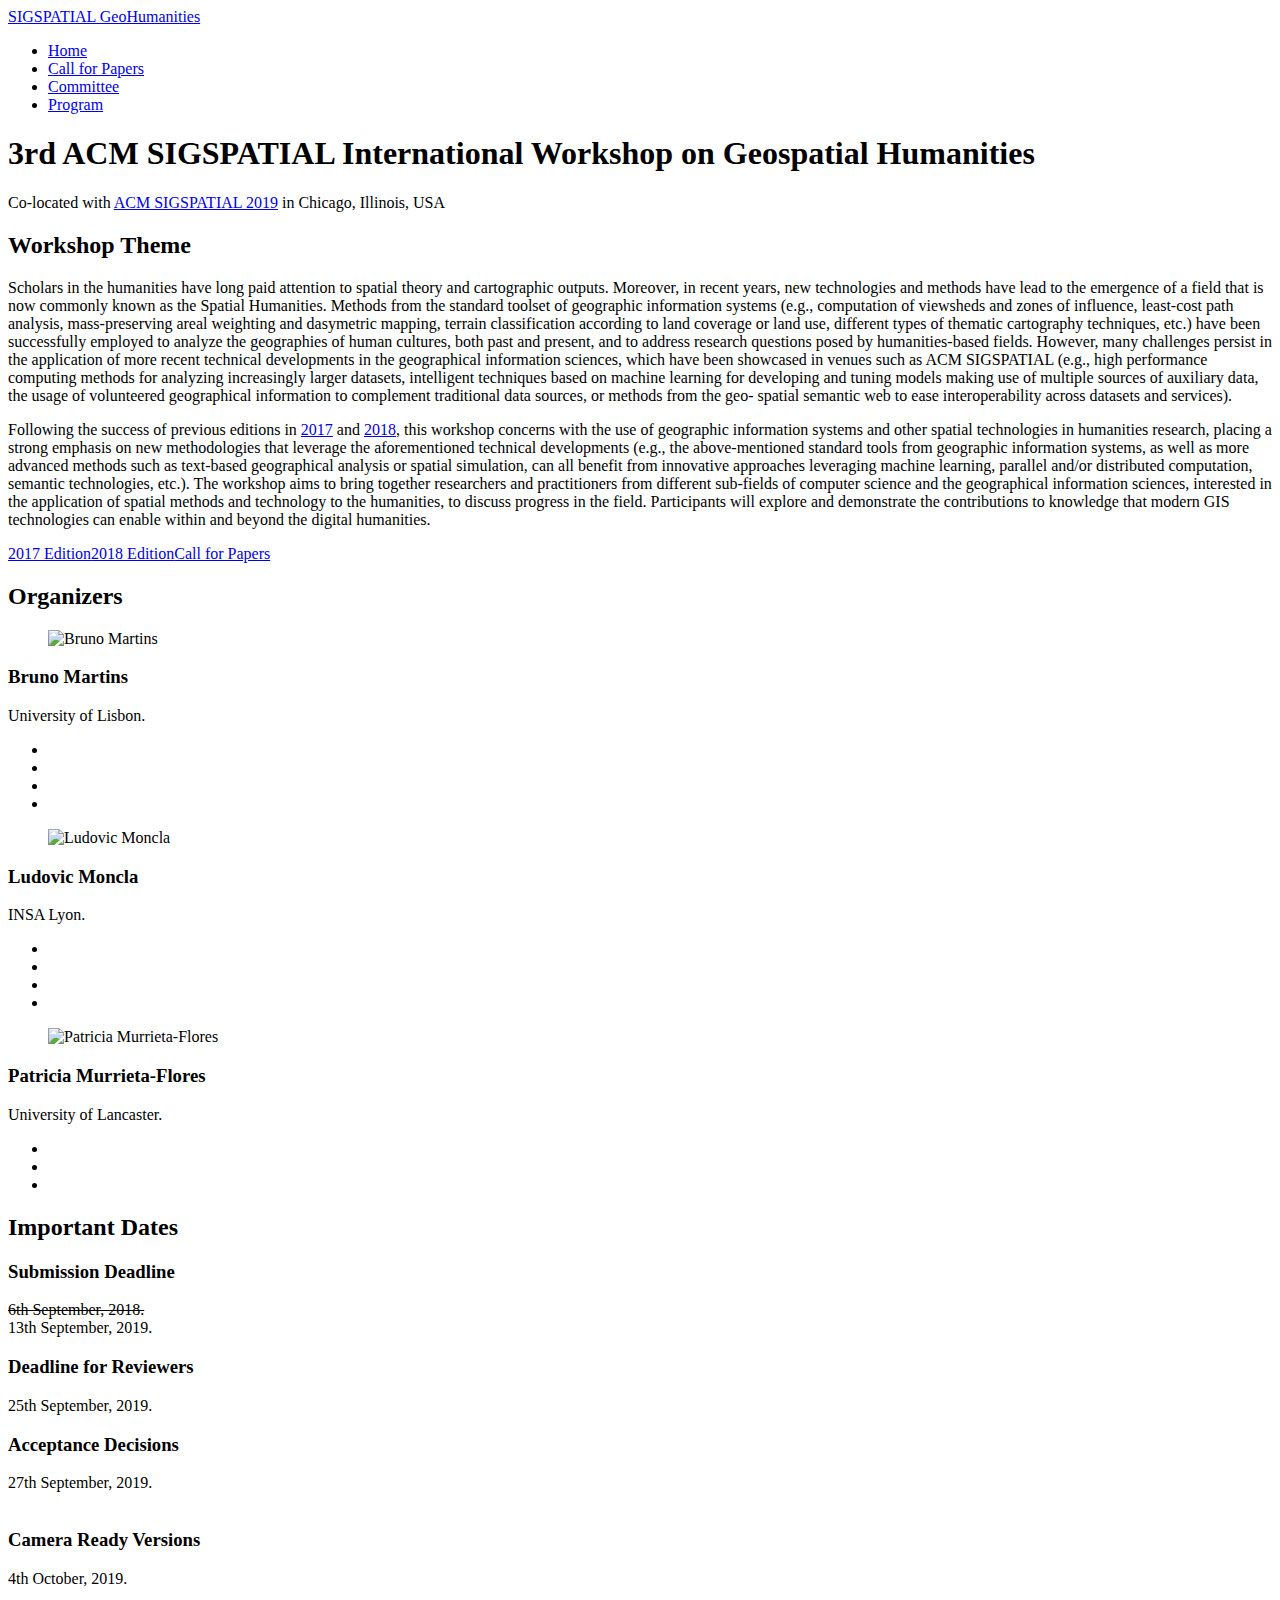
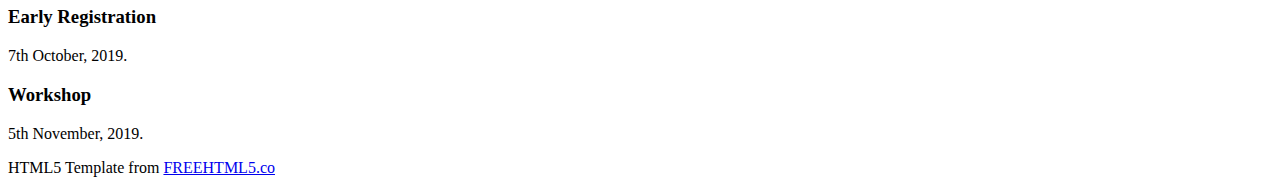
==== commit 5a2edf83: "Update index.html" ====
--- a/index.html
+++ b/index.html
@@ -7,9 +7,9 @@
 	<head>
 	<meta charset="utf-8">
 	<meta http-equiv="X-UA-Compatible" content="IE=edge">
-	<title>3rd ACM SIGSPATIAL Workshop on Geospatial Humanities</title>
+	<title>3rd ACM SIGSPATIAL International Workshop on Geospatial Humanities</title>
 	<meta name="viewport" content="width=device-width, initial-scale=1">
-	<meta name="description" content="ACM SIGSPATIAL Workshop on Geospatial Humanities" />
+	<meta name="description" content="ACM SIGSPATIAL International Workshop on Geospatial Humanities" />
 	<meta name="keywords" content="GeoHumanities, Geospatial Humanities, Workshop, ACM SIGSPATIAL" />
 	<meta name="author" content="Bruno Martins and Patricia Murrieta-Flores and Ludovic Moncla" />
 
@@ -78,7 +78,7 @@
 								<li class="active"><a href="index.html"><span>Home<span class="border"></span></span></a></li>
 								<li><a href="call-for-papers.html"><span>Call for Papers<span class="border"></span></span></a></li>
 								<li><a href="program-committee.html"><span>Committee <span class="border"></span></span></a></li>
-								<!-- <li><a href="program.html"><span>Program<span class="border"></span></span></a></li> -->
+								<li><a href="program.html"><span>Program<span class="border"></span></span></a></li>
 							</ul>
 						</div>
 					</div>
@@ -94,7 +94,7 @@
 			<div class="container">
 				<div class="row">
 					<div class="col-md-8 col-md-offset-2">
-						<h1 class="intro-lead">3rd ACM SIGSPATIAL Workshop on Geospatial Humanities</h1>
+						<h1 class="intro-lead">3rd ACM SIGSPATIAL International Workshop on Geospatial Humanities</h1>
 						<p class="">Co-located with <a href="http://sigspatial2019.sigspatial.org" target="_blank">ACM SIGSPATIAL 2019</a> in Chicago, Illinois, USA</p>
 					</div>
 				</div>
@@ -198,7 +198,7 @@
 								<div class="fh5co-icon to-animate"><i class="icon-doc"></i></div>
 								<div class="fh5co-desc">
 									<h3>Submission Deadline</h3>
-									<p>6th September, 2019.</p>
+									<p><del>6th September, 2018. </del><br/>13th September, 2019.</p>
 								</div>	
 							</div>
 							<div class="col-md-4 col-sm-6 col-xs-6 col-xxs-12 fh5co-service">
@@ -220,15 +220,15 @@
 								<div class="fh5co-icon to-animate"><i class="icon-reload"></i></div>
 								<div class="fh5co-desc">
 									<h3>Camera Ready Versions</h3>
+									<p>4th October, 2019. </p>
+								</div>	
+							</div>
+							<div class="clearfix visible-sm-block visible-xs-block"></div>
+							<div class="col-md-4 col-sm-6 col-xs-6 col-xxs-12 fh5co-service">
+								<div class="fh5co-icon to-animate"><i class="icon-rocket"></i></div>
+								<div class="fh5co-desc">
+									<h3>Early Registration</h3>
 									<p>7th October, 2019. </p>
-								</div>	
-							</div>
-							<div class="clearfix visible-sm-block visible-xs-block"></div>
-							<div class="col-md-4 col-sm-6 col-xs-6 col-xxs-12 fh5co-service">
-								<div class="fh5co-icon to-animate"><i class="icon-rocket"></i></div>
-								<div class="fh5co-desc">
-									<h3>Early Registration</h3>
-									<p>8th October, 2019. </p>
 								</div>
 							</div>
 							<div class="col-md-4 col-sm-6 col-xs-6 col-xxs-12 fh5co-service">
